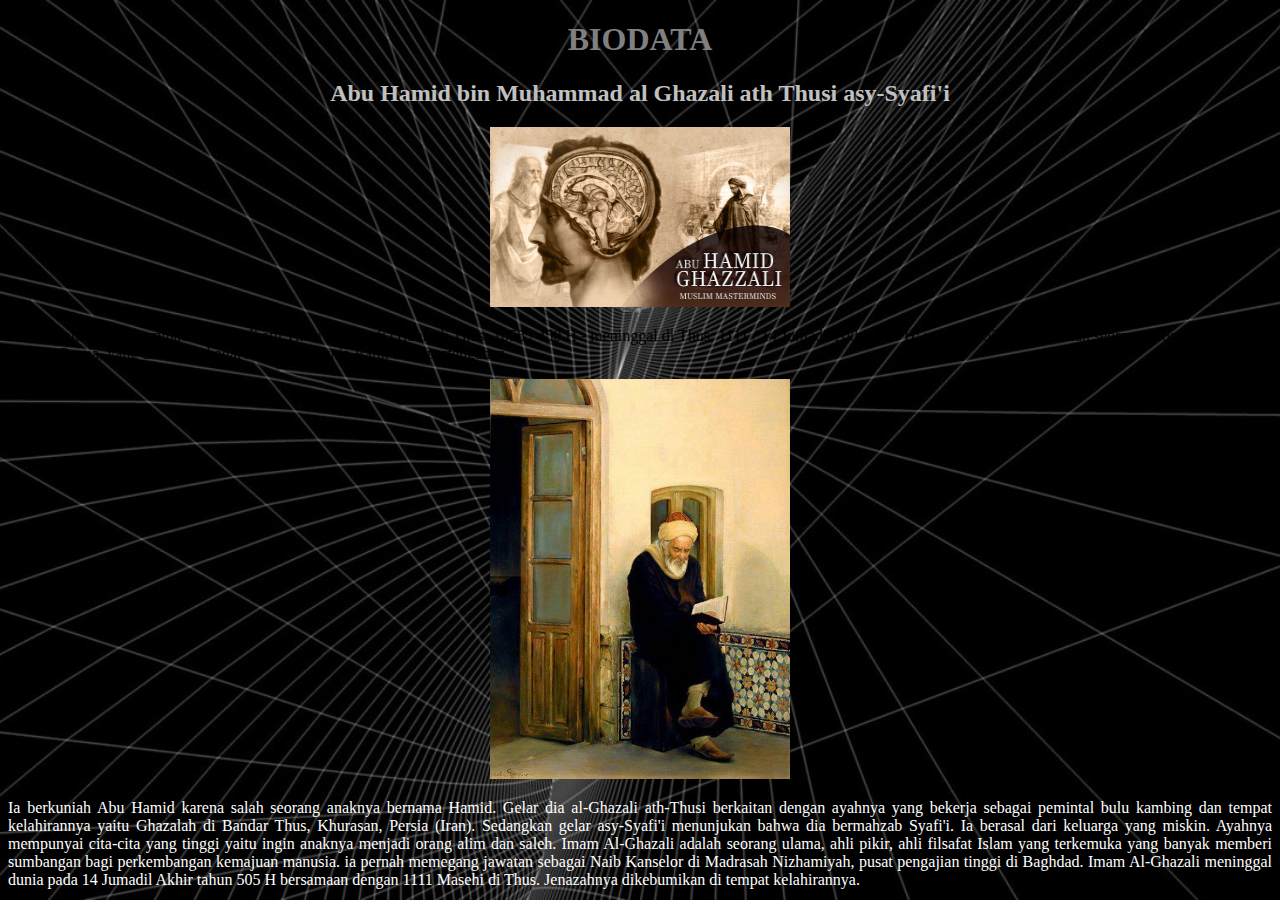
==== index.html @ 8ac01ef1 "Add files via upload" ====
<!DOCTYPE html>
<html>
<head>
	<title>Alif M. D. Al Khairin</title>
	<style>
	html{
		background:url('img/back.jpg') no-repeat center center fixed;
		background-size:cover;

		}
	</style>
	<link rel="stylesheet" type="text/css" href="style.css">
</head>
<body>
	<h1 id="Title1">BIODATA</h1>

	<h2 Id="Title2">
	Abu Hamid bin Muhammad al Ghazali ath Thusi asy-Syafi'i</h2>
	<center>
<img src="img/abu.jpg" 
alt="foto profil" 
style="width: 300px;height: 180px">
</center>
	<p class="Text1">
	Abu Hamid bin Muhammad al Ghazali ath Thusi asy-Syafi'i (lahir di Thus; 1058 / 450 H - meninggal di Thus; 1111 / 14 Jumadil Akhir 505 H; umur 52-53 tahun) adalah seorang filosof dan teolog muslim Persia, yang dikenal sebagai Algazel di dunia Barat abad pertengahan.</p>
<center>
	<img src="img/hamid.jpg" 
alt="smart" 
style="width: 300px;height: 400px">
</center>
	<p class="Text2">
	Ia berkuniah Abu Hamid karena salah seorang anaknya bernama Hamid. Gelar dia al-Ghazali ath-Thusi berkaitan dengan ayahnya yang bekerja sebagai pemintal bulu kambing dan tempat kelahirannya yaitu Ghazalah di Bandar Thus, Khurasan, Persia (Iran). Sedangkan gelar asy-Syafi'i menunjukan bahwa dia bermahzab Syafi'i. Ia berasal dari keluarga yang miskin. Ayahnya mempunyai cita-cita yang tinggi yaitu ingin anaknya menjadi orang alim dan saleh. Imam Al-Ghazali adalah seorang ulama, ahli pikir, ahli filsafat Islam yang terkemuka yang banyak memberi sumbangan bagi perkembangan kemajuan manusia. ia pernah memegang jawatan sebagai Naib Kanselor di Madrasah Nizhamiyah, pusat pengajian tinggi di Baghdad. Imam Al-Ghazali meninggal dunia pada 14 Jumadil Akhir tahun 505 H bersamaan dengan 1111 Masehi di Thus. Jenazahnya dikebumikan di tempat kelahirannya.</p>

</body>
</html>
---- style.css ----
#Title1{
	color:gray;
  text-align: center;
}

 #Title2{
 	color:silver;
 	text-align: center;
 }
.Text {
	color:white;
	text-align: justify;
	font-family: comic sans
	margin-top: 0%;}

.Text2 {
	color:white;
	text-align: justify;
	font-family: comic sans
	margin-top: 0%;}
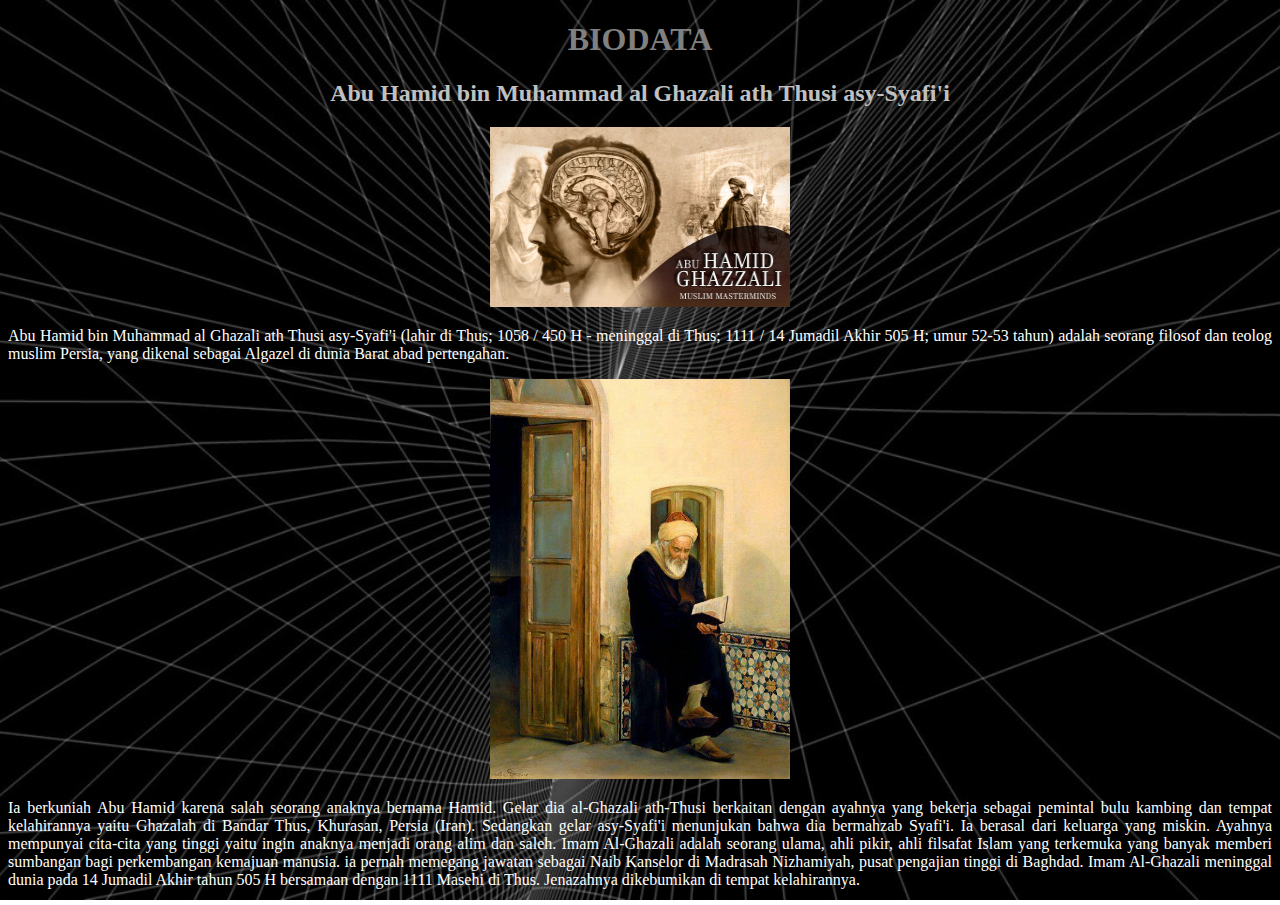
==== commit dba1c5ea: "Update index.html" ====
--- a/index.html
+++ b/index.html
@@ -1,7 +1,7 @@
 <!DOCTYPE html>
 <html>
 <head>
-	<title>Alif M. D. Al Khairin</title>
+	<title>Bio:Abu Hamid</title>
 	<style>
 	html{
 		background:url('img/back.jpg') no-repeat center center fixed;
@@ -21,7 +21,7 @@
 alt="foto profil" 
 style="width: 300px;height: 180px">
 </center>
-	<p class="Text1">
+	<p class="Text">
 	Abu Hamid bin Muhammad al Ghazali ath Thusi asy-Syafi'i (lahir di Thus; 1058 / 450 H - meninggal di Thus; 1111 / 14 Jumadil Akhir 505 H; umur 52-53 tahun) adalah seorang filosof dan teolog muslim Persia, yang dikenal sebagai Algazel di dunia Barat abad pertengahan.</p>
 <center>
 	<img src="img/hamid.jpg" 
@@ -32,4 +32,4 @@
 	Ia berkuniah Abu Hamid karena salah seorang anaknya bernama Hamid. Gelar dia al-Ghazali ath-Thusi berkaitan dengan ayahnya yang bekerja sebagai pemintal bulu kambing dan tempat kelahirannya yaitu Ghazalah di Bandar Thus, Khurasan, Persia (Iran). Sedangkan gelar asy-Syafi'i menunjukan bahwa dia bermahzab Syafi'i. Ia berasal dari keluarga yang miskin. Ayahnya mempunyai cita-cita yang tinggi yaitu ingin anaknya menjadi orang alim dan saleh. Imam Al-Ghazali adalah seorang ulama, ahli pikir, ahli filsafat Islam yang terkemuka yang banyak memberi sumbangan bagi perkembangan kemajuan manusia. ia pernah memegang jawatan sebagai Naib Kanselor di Madrasah Nizhamiyah, pusat pengajian tinggi di Baghdad. Imam Al-Ghazali meninggal dunia pada 14 Jumadil Akhir tahun 505 H bersamaan dengan 1111 Masehi di Thus. Jenazahnya dikebumikan di tempat kelahirannya.</p>
 
 </body>
-</html>+</html>
